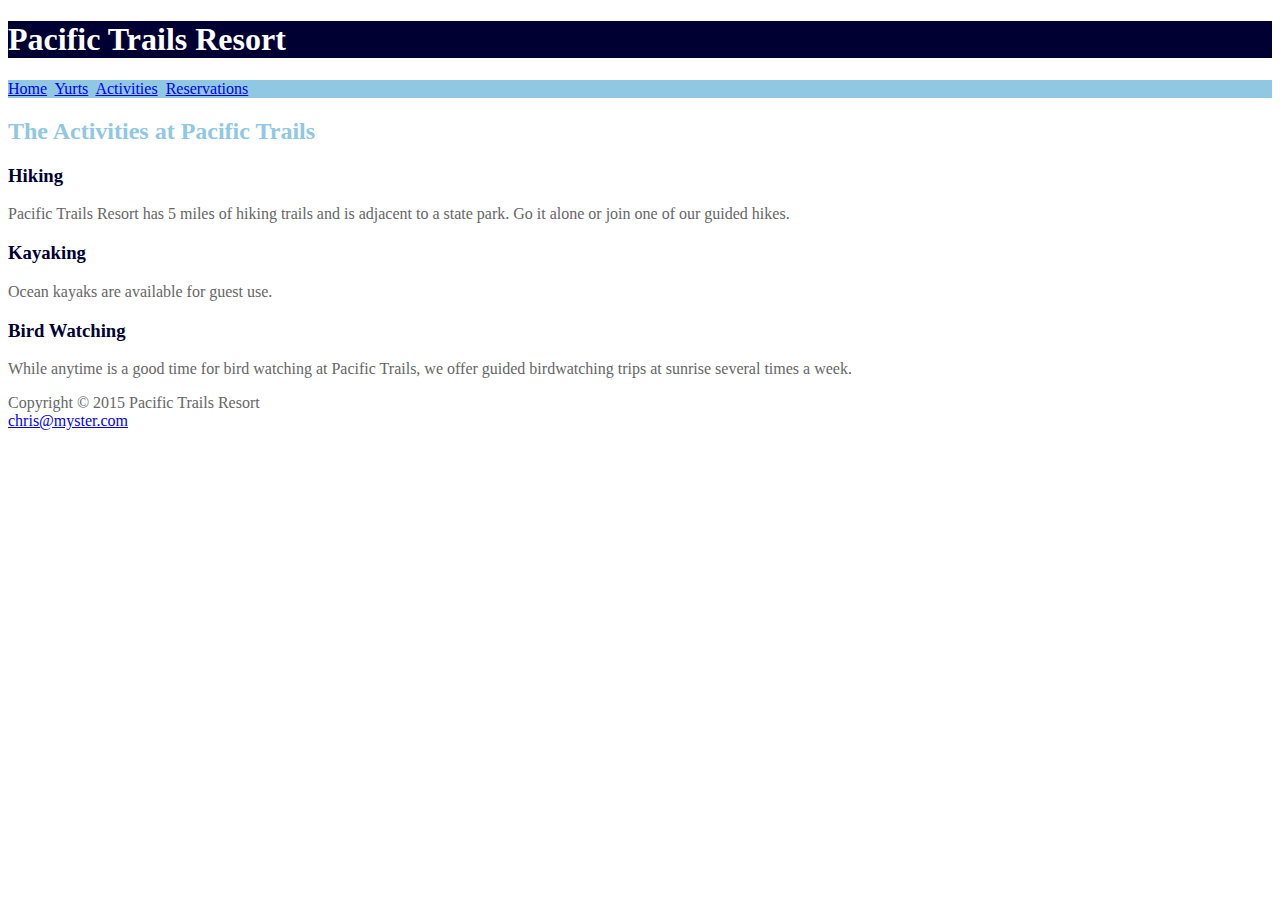
==== activities.html @ 2e8c3111 "par 1" ====
<!DOCTYPE HTML>
<html lang="en">
<head>
<title>Activities</title>
<meta charset="utf-8">
<link rel="stylesheet" href="pacific.css">
</head>
<body>
<header><h1>Pacific Trails Resort</h1></header>
<nav> 
    <a href="index.html">Home</a>&nbsp;
    <a href="yurts.html">Yurts</a>&nbsp;
    <a href="activities.html">Activities</a>&nbsp;
    <a href="reservations.html">Reservations</a>
</nav>
<main>
<h2>The Activities at Pacific Trails</h2>
<h3>Hiking</h3>
    <p>Pacific Trails Resort has 5 miles of hiking trails and is adjacent to a state park. Go it alone or join one of our guided hikes.</p>
<h3>Kayaking</h3>
    <p>Ocean kayaks are available for guest use.</p>
<h3>Bird Watching</h3>
    <p>While anytime is a good time for bird watching at Pacific Trails, we offer guided birdwatching trips
at sunrise several times a week.</p>
</main> 
<footer>
    Copyright &copy; 2015 Pacific Trails Resort<br>
    <a href= "mailto:chris@myster.com">chris@myster.com</a>
</footer>
</body>
</html>
---- pacific.css ----
body { color: #666666 }
header { color: #FFFFFF; background-color: #000033; }
nav { background-color: #90C7E3; }
h2 { color: #90C7E3; }
h3 { color: #000033; }
.resort {color: #5C7FA3; }
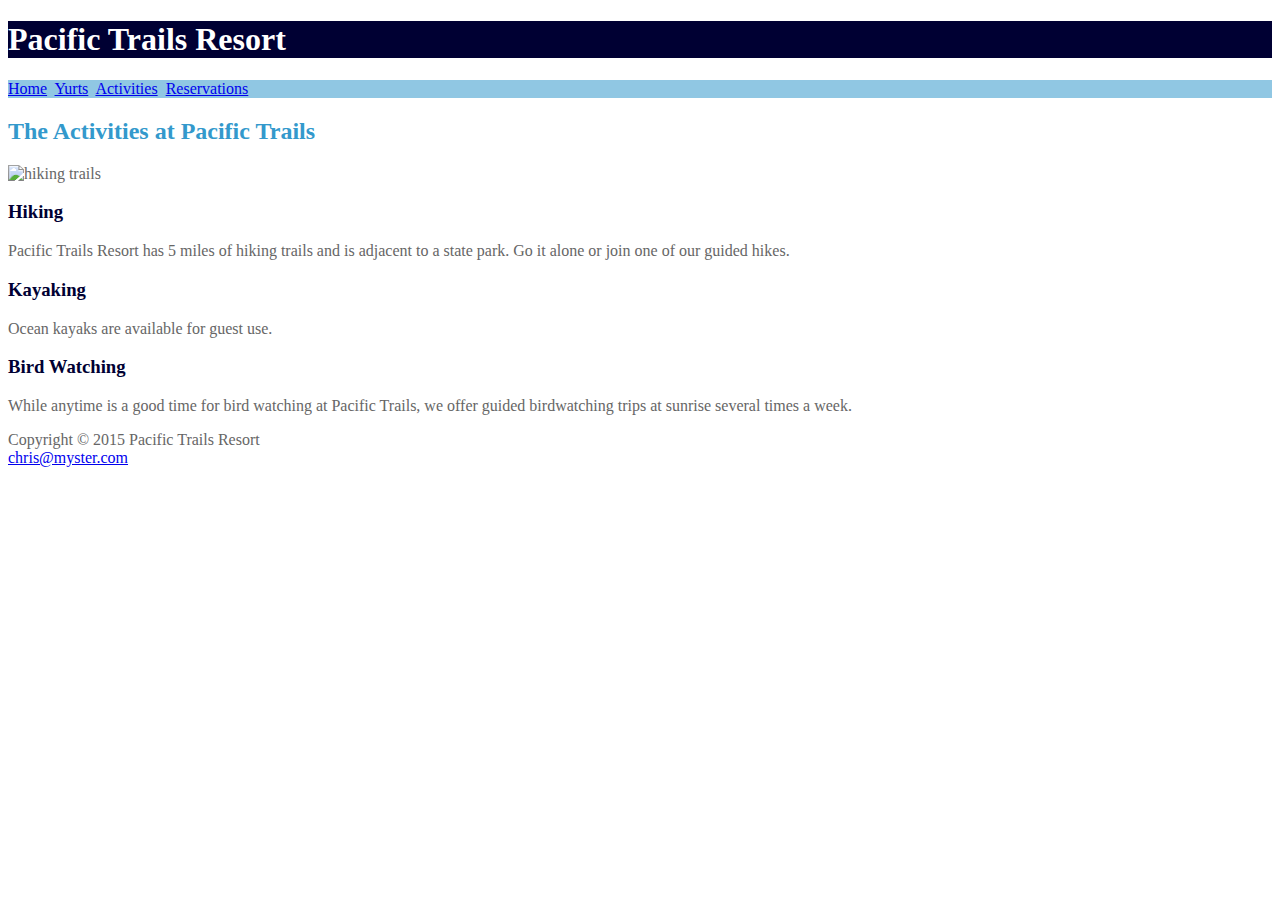
==== commit 01236bc0: "pactrails part2 commit 1" ====
--- a/activities.html
+++ b/activities.html
@@ -1,7 +1,7 @@
 <!DOCTYPE HTML>
 <html lang="en">
 <head>
-<title>Activities</title>
+<title>Pacific Trails Resort</title>
 <meta charset="utf-8">
 <link rel="stylesheet" href="pacific.css">
 </head>
@@ -15,6 +15,7 @@
 </nav>
 <main>
 <h2>The Activities at Pacific Trails</h2>
+    <img src="images/trail.jpg" height="320" width="250" alt="hiking trails">
 <h3>Hiking</h3>
     <p>Pacific Trails Resort has 5 miles of hiking trails and is adjacent to a state park. Go it alone or join one of our guided hikes.</p>
 <h3>Kayaking</h3>
--- a/pacific.css
+++ b/pacific.css
@@ -1,6 +1,10 @@
 body { color: #666666 }
-header { color: #FFFFFF; background-color: #000033; }
+header { color: #FFFFFF; background-color: #000033; 
+    background-image: url(images/sunset.jpg); 
+    background-position: right; 
+    background-repeat: no-repeat; }
 nav { background-color: #90C7E3; }
-h2 { color: #90C7E3; }
+h2 { color: #3399CC; }
 h3 { color: #000033; }
+main ul { list-style-image: url(images/marker.gif); }
 .resort {color: #5C7FA3; }
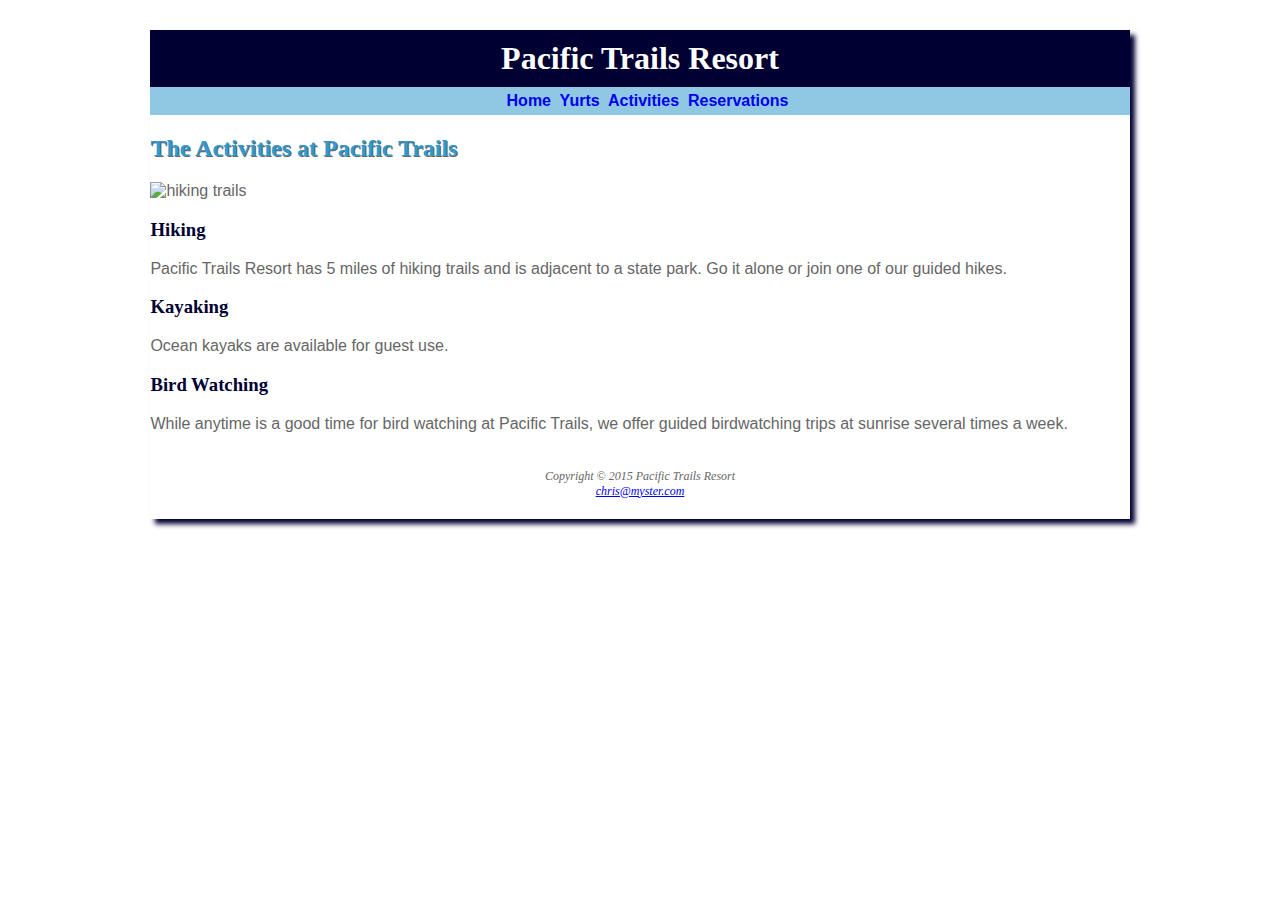
==== commit 2c57cf0e: "pactrails pt2 CWMyster" ====
--- a/activities.html
+++ b/activities.html
@@ -6,6 +6,7 @@
 <link rel="stylesheet" href="pacific.css">
 </head>
 <body>
+<div id="wrapper">
 <header><h1>Pacific Trails Resort</h1></header>
 <nav> 
     <a href="index.html">Home</a>&nbsp;
@@ -28,5 +29,6 @@
     Copyright &copy; 2015 Pacific Trails Resort<br>
     <a href= "mailto:chris@myster.com">chris@myster.com</a>
 </footer>
+</div>
 </body>
 </html>--- a/pacific.css
+++ b/pacific.css
@@ -1,10 +1,66 @@
-body { color: #666666 }
-header { color: #FFFFFF; background-color: #000033; 
+body { 
+    color: #666666; 
+    font-family: Arial,"Helvetica Neue",Helvetica,sans-serif; 
+    background-image: url(images/ptrbackground.jpg); 
+    padding-top: 1px; 
+    padding-bottom: 20px; 
+    padding-left: 20px; 
+    padding-right: 20px; 
+}
+header { 
+    color: #FFFFFF; background-color: #000033; 
     background-image: url(images/sunset.jpg); 
     background-position: right; 
-    background-repeat: no-repeat; }
-nav { background-color: #90C7E3; }
-h2 { color: #3399CC; }
-h3 { color: #000033; }
-main ul { list-style-image: url(images/marker.gif); }
-.resort {color: #5C7FA3; }
+    background-repeat: no-repeat; 
+    text-align: center
+}
+nav { 
+    background-color: #90C7E3; 
+    font-weight: bold; 
+    text-align: center; 
+    padding-top: 5px; 
+    padding-bottom: 5px; 
+    padding-left: 20px; 
+    padding-right: 5px; 
+}
+nav a { 
+    text-decoration: none; 
+}
+h1 { 
+    font-family: Georgia,Times,"Times New Roman",serif; 
+    margin-bottom: 0; 
+    padding: 10px 
+}
+h2 { 
+    color: #3399CC; 
+    font-family: Georgia,Times,"Times New Roman",serif; 
+    text-shadow: 1px 1px #666666; 
+}
+h3 { 
+    color: #000033; 
+    font-family: Georgia,Times,"Times New Roman",serif; 
+}
+main ul { 
+    list-style-image: url(images/marker.gif); 
+}
+#contact { 
+    font-size: 80% 
+}
+#wrapper {
+    background-color: #ffffff; 
+    width: 80%; 
+    min-width: 960px; 
+    margin: auto; 
+    box-shadow: 5px 5px 5px #000033 
+}
+footer { 
+    font-family: Georgia,Times,"Times New Roman",serif; 
+    font-style: italic; 
+    font-size: 75%; 
+    text-align: center; 
+    padding: 20px 
+}
+.resort { 
+    color: #5C7FA3; 
+    font-weight: bold 
+}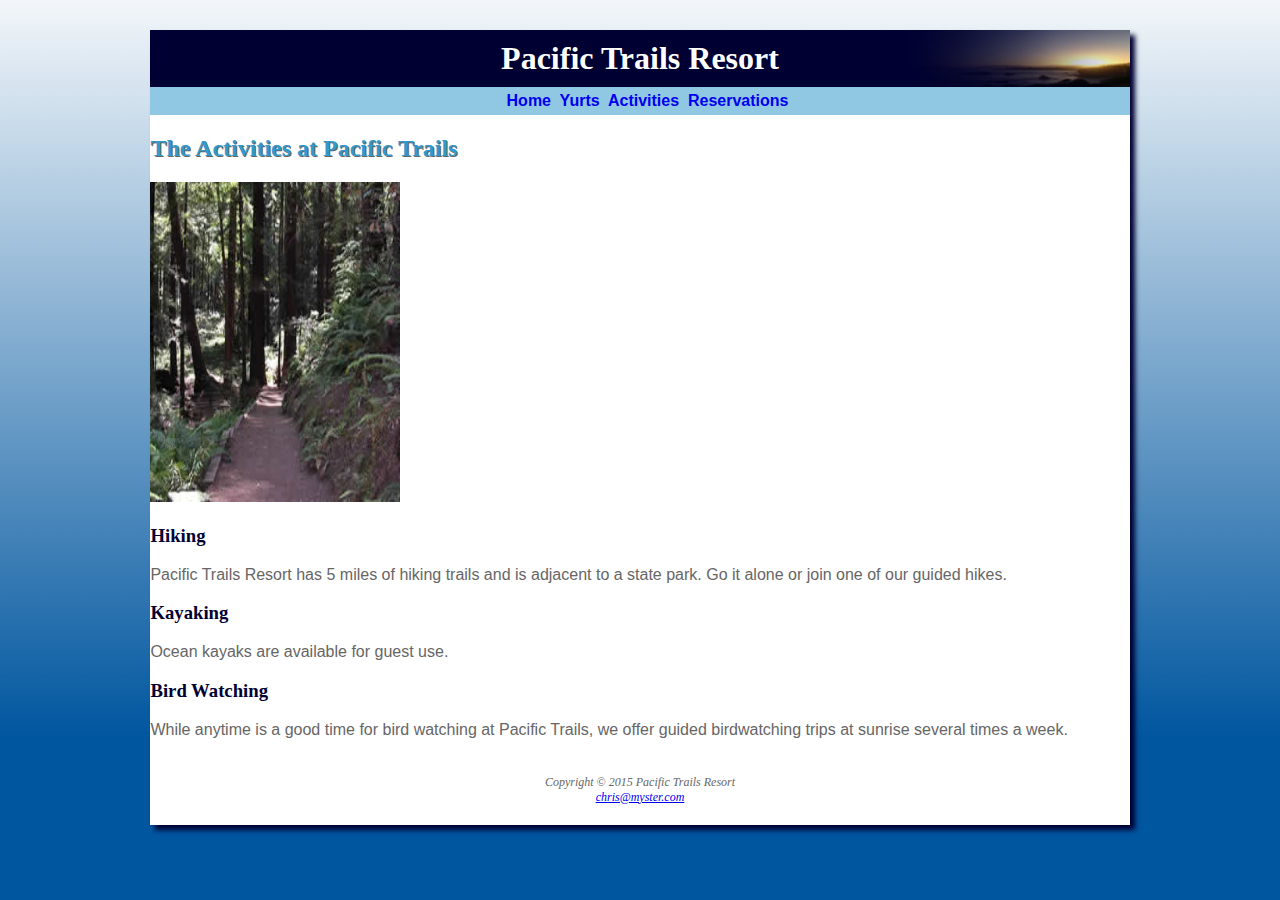
==== commit 7034c69d: "pactrails_V2.02" ====
--- a/activities.html
+++ b/activities.html
@@ -1,7 +1,7 @@
 <!DOCTYPE HTML>
 <html lang="en">
 <head>
-<title>Pacific Trails Resort</title>
+<title>Pacific Trails :: Activities</title>
 <meta charset="utf-8">
 <link rel="stylesheet" href="pacific.css">
 </head>
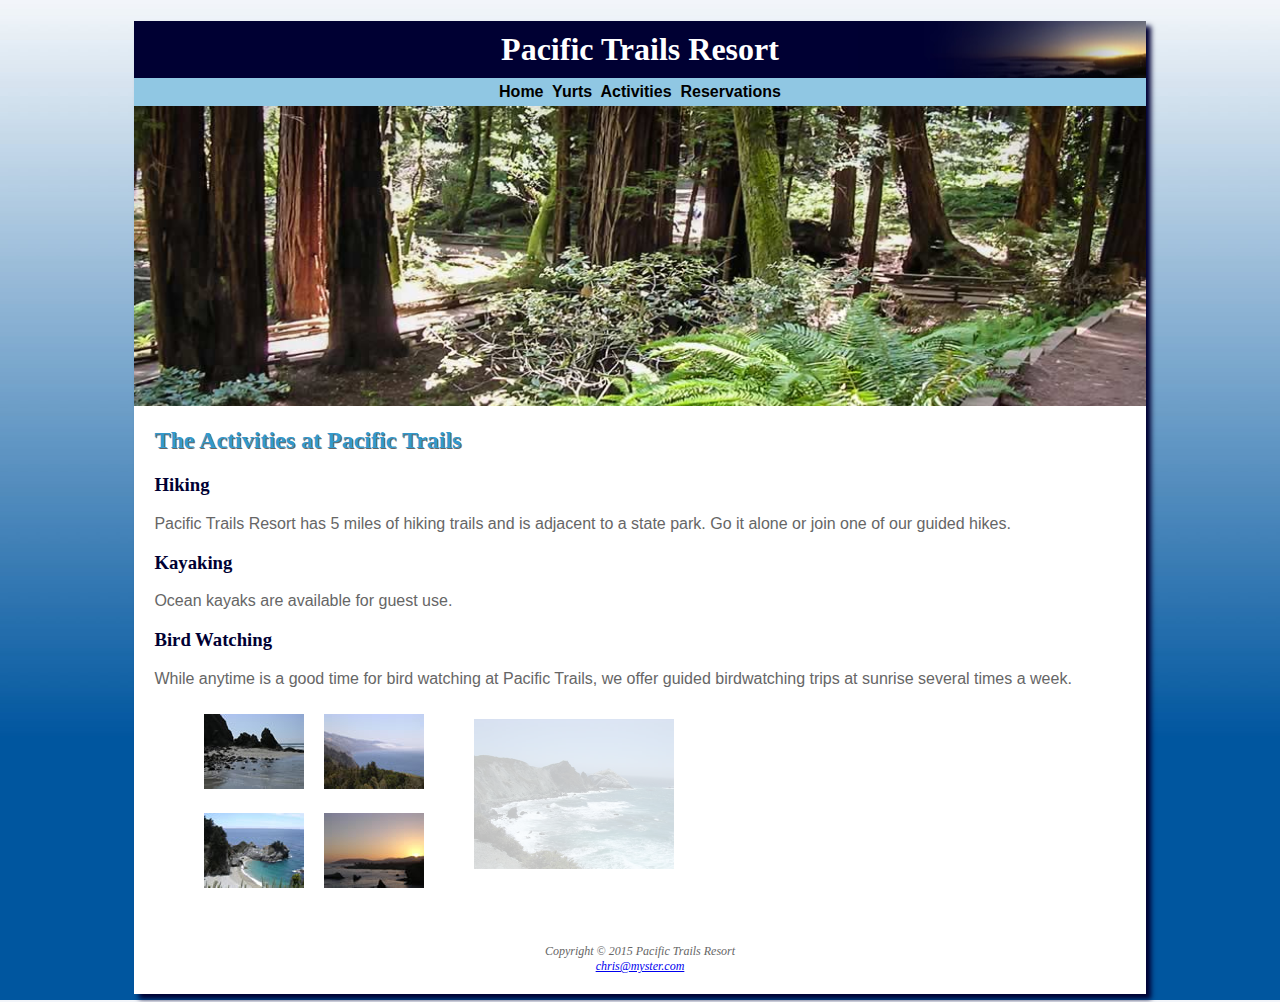
==== commit df130027: "ptcasestudy3.01" ====
--- a/activities.html
+++ b/activities.html
@@ -1,9 +1,14 @@
 <!DOCTYPE HTML>
 <html lang="en">
 <head>
+<!-- Add to the head section -->
+<!--[if lt IE 9]>
+<script src="http://html5shim.googlecode.com/svn/trunk/html5.js"> </script>
+<![endif]-->
 <title>Pacific Trails :: Activities</title>
 <meta charset="utf-8">
 <link rel="stylesheet" href="pacific.css">
+
 </head>
 <body>
 <div id="wrapper">
@@ -14,21 +19,45 @@
     <a href="activities.html">Activities</a>&nbsp;
     <a href="reservations.html">Reservations</a>
 </nav>
+<div id="trailhero"></div>
 <main>
 <h2>The Activities at Pacific Trails</h2>
-    <img src="images/trail.jpg" height="320" width="250" alt="hiking trails">
-<h3>Hiking</h3>
+    <h3>Hiking</h3>
     <p>Pacific Trails Resort has 5 miles of hiking trails and is adjacent to a state park. Go it alone or join one of our guided hikes.</p>
 <h3>Kayaking</h3>
     <p>Ocean kayaks are available for guest use.</p>
 <h3>Bird Watching</h3>
     <p>While anytime is a good time for bird watching at Pacific Trails, we offer guided birdwatching trips
 at sunrise several times a week.</p>
+<div id="gallery"> 
+    <img src="images/photo5.jpg" width="200" height="150" id="placeholder" alt="placeholder">
+    <ul>
+  <li><a href="images/photo2.jpg"><img src="images/photo2thumb.jpg" 
+       width="100" height="75" alt="Rocky Coastline">
+       <span><img src="images/photo2.jpg" width="250" height="150"
+        alt="Rocky Coastline"><br>Rocky Coastline</span></a>
+  </li>
+   <li><a href="images/photo3.jpg"><img src="images/photo3thumb.jpg" 
+       width="100" height="75" alt="Coastal Mountains">
+       <span><img src="images/photo3.jpg" width="250" height="150"
+        alt="Coastal Mountains"><br>Coastal Mountains</span></a>
+  </li>
+   <li><a href="images/photo4.jpg"><img src="images/photo4thumb.jpg" 
+       width="100" height="75" alt="Turquoise Waters">
+       <span><img src="images/photo4.jpg" width="250" height="150"
+        alt="Turquoise Waters"><br>Turquoise Waters</span></a>
+  </li>
+   <li><a href="images/photo6.jpg"><img src="images/photo6thumb.jpg" 
+       width="100" height="75" alt="Sunset on the Coast">
+       <span><img src="images/photo6.jpg" width="250" height="150"
+        alt="Sunset on the Coast"><br>Sunset on the Coast</span></a>
+  </li>
+        </ul>
+    </div>
 </main> 
 <footer>
     Copyright &copy; 2015 Pacific Trails Resort<br>
     <a href= "mailto:chris@myster.com">chris@myster.com</a>
 </footer>
-</div>
 </body>
 </html>--- a/pacific.css
+++ b/pacific.css
@@ -1,14 +1,22 @@
+header, main, nav, footer, figure, figcaption, aside, section, article {
+  display: block;
+}
 body { 
     color: #666666; 
     font-family: Arial,"Helvetica Neue",Helvetica,sans-serif; 
     background-image: url(images/ptrbackground.jpg); 
-    padding-top: 1px; 
+}
+main { padding-top: 1px; 
+    padding-right: 20px; 
     padding-bottom: 20px; 
-    padding-left: 20px; 
-    padding-right: 20px; 
+    padding-left: 20px;
+}
+main ul { 
+    list-style-image: url(images/marker.gif); 
 }
 header { 
-    color: #FFFFFF; background-color: #000033; 
+    color: #FFFFFF; 
+    background-color: #000033; 
     background-image: url(images/sunset.jpg); 
     background-position: right; 
     background-repeat: no-repeat; 
@@ -19,13 +27,17 @@
     font-weight: bold; 
     text-align: center; 
     padding-top: 5px; 
+    padding-right: 20px; 
     padding-bottom: 5px; 
     padding-left: 20px; 
-    padding-right: 5px; 
 }
+nav a:link { color: #000000; }
+nav a:visited { color: #000033; }
+nav a:hover { color: #ffffff; }
+
 nav a { 
     text-decoration: none; 
-}
+   }
 h1 { 
     font-family: Georgia,Times,"Times New Roman",serif; 
     margin-bottom: 0; 
@@ -40,9 +52,6 @@
     color: #000033; 
     font-family: Georgia,Times,"Times New Roman",serif; 
 }
-main ul { 
-    list-style-image: url(images/marker.gif); 
-}
 #contact { 
     font-size: 80% 
 }
@@ -53,14 +62,71 @@
     margin: auto; 
     box-shadow: 5px 5px 5px #000033 
 }
+.resort { 
+    color: #5C7FA3; 
+    font-weight: bold; 
+}
+#homehero { 
+    background-image: url("images/coasthero.jpg"); 
+    height: 300px; 
+    background-repeat: no-repeat;
+    background-size: cover;
+}
+#trailhero { 
+    background-image: url("images/trailhero.jpg"); 
+    height: 300px; 
+    background-repeat: no-repeat;
+    background-size: cover; 
+}
+#yurthero { 
+    background-image: url("images/yurthero.jpg"); 
+    height: 300px; 
+    background-repeat: no-repeat;
+    background-size: cover; 
+}
+#gallery { 
+    position: relative;
+    height: 200px;
+}
+#gallery img { 
+    float: none;
+    padding: 0px;
+}
+#gallery ul { 
+    list-style-type: none; 
+    width: 250px; 
+}
+#gallery li { 
+    display: inline; 
+    float: left; 
+    padding: 10px 
+}
+#gallery a { 
+    text-decoration: none; color: #333333; 
+    font-style: italic; 
+}
+#gallery span { 
+    display: none; 
+}
+#gallery a:hover span { 
+    display: block; 
+    position: absolute; top: 15px; left: 320px; 
+    text-align: center; 
+}
+#placeholder {
+    position: absolute;
+    top: 15px;
+    left: 320px;
+    opacity: .25;
+}
 footer { 
     font-family: Georgia,Times,"Times New Roman",serif; 
     font-style: italic; 
     font-size: 75%; 
     text-align: center; 
-    padding: 20px 
+    padding: 20px;
+    float: none;
 }
-.resort { 
-    color: #5C7FA3; 
-    font-weight: bold 
-}+
+    
+
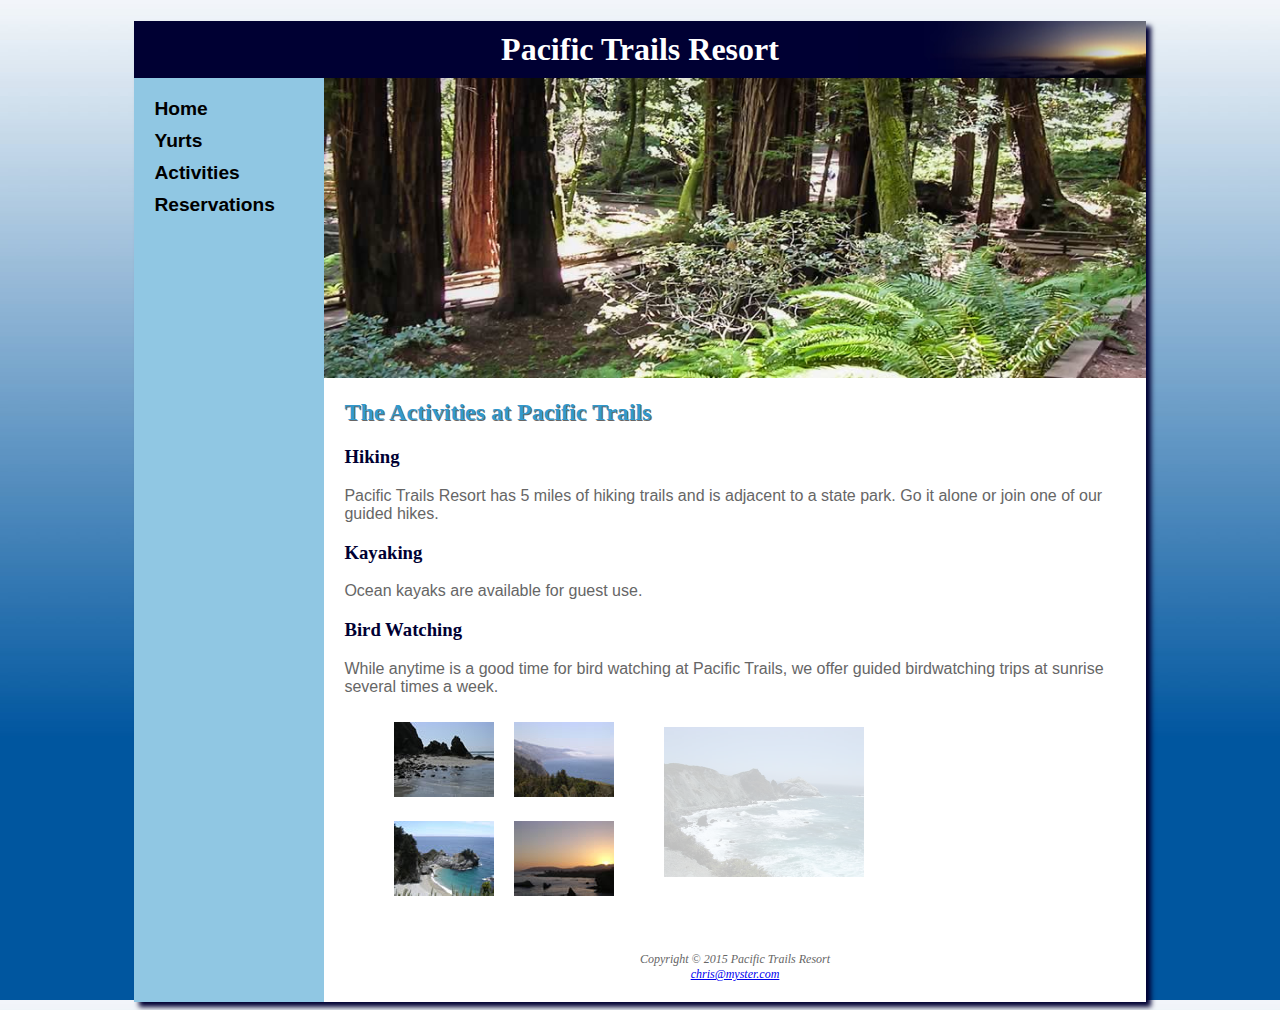
==== commit ae5decb9: "ptcasestudy3.02" ====
--- a/activities.html
+++ b/activities.html
@@ -11,13 +11,15 @@
 
 </head>
 <body>
-<div id="wrapper">
+    <div id="wrapper">
 <header><h1>Pacific Trails Resort</h1></header>
 <nav> 
-    <a href="index.html">Home</a>&nbsp;
-    <a href="yurts.html">Yurts</a>&nbsp;
-    <a href="activities.html">Activities</a>&nbsp;
-    <a href="reservations.html">Reservations</a>
+   <ul>
+        <li><a href="index.html">Home</a></li>
+        <li><a href="yurts.html">Yurts</a></li>
+        <li><a href="activities.html">Activities</a></li>
+        <li><a href="reservations.html">Reservations</a></li>
+    </ul>
 </nav>
 <div id="trailhero"></div>
 <main>
@@ -59,5 +61,6 @@
     Copyright &copy; 2015 Pacific Trails Resort<br>
     <a href= "mailto:chris@myster.com">chris@myster.com</a>
 </footer>
+    </div>
 </body>
 </html>--- a/pacific.css
+++ b/pacific.css
@@ -10,6 +10,8 @@
     padding-right: 20px; 
     padding-bottom: 20px; 
     padding-left: 20px;
+    margin-left: 190px;
+    background-color: #ffffff;
 }
 main ul { 
     list-style-image: url(images/marker.gif); 
@@ -23,13 +25,14 @@
     text-align: center
 }
 nav { 
-    background-color: #90C7E3; 
     font-weight: bold; 
-    text-align: center; 
-    padding-top: 5px; 
-    padding-right: 20px; 
-    padding-bottom: 5px; 
-    padding-left: 20px; 
+    font-size: 1.2em;
+    padding-top: 15px; 
+    padding-right: 15px; 
+    padding-bottom: 15px; 
+    padding-left: 15px;
+    float: left;
+    width: 160px;
 }
 nav a:link { color: #000000; }
 nav a:visited { color: #000033; }
@@ -38,6 +41,13 @@
 nav a { 
     text-decoration: none; 
    }
+nav ul { 
+    list-style-type: none;
+    padding: 0px; margin: 0px;
+}
+nav li { 
+    padding: 5px
+}
 h1 { 
     font-family: Georgia,Times,"Times New Roman",serif; 
     margin-bottom: 0; 
@@ -56,7 +66,7 @@
     font-size: 80% 
 }
 #wrapper {
-    background-color: #ffffff; 
+    background-color: #90C7E3; 
     width: 80%; 
     min-width: 960px; 
     margin: auto; 
@@ -68,21 +78,28 @@
 }
 #homehero { 
     background-image: url("images/coasthero.jpg"); 
-    height: 300px; 
+    height: 300px;
     background-repeat: no-repeat;
     background-size: cover;
+    margin-left: 190px;
 }
 #trailhero { 
     background-image: url("images/trailhero.jpg"); 
     height: 300px; 
     background-repeat: no-repeat;
-    background-size: cover; 
+    background-size: cover;
+    margin-left: 190px;
 }
 #yurthero { 
     background-image: url("images/yurthero.jpg"); 
     height: 300px; 
     background-repeat: no-repeat;
-    background-size: cover; 
+    background-size: cover;
+    margin-left: 190px;
+}
+#placeholder {
+    position: absolute; 
+    top: 15px; left: 320px; opacity: .25;
 }
 #gallery { 
     position: relative;
@@ -113,12 +130,6 @@
     position: absolute; top: 15px; left: 320px; 
     text-align: center; 
 }
-#placeholder {
-    position: absolute;
-    top: 15px;
-    left: 320px;
-    opacity: .25;
-}
 footer { 
     font-family: Georgia,Times,"Times New Roman",serif; 
     font-style: italic; 
@@ -126,6 +137,8 @@
     text-align: center; 
     padding: 20px;
     float: none;
+    margin-left: 190px;
+    background-color: #ffffff;
 }
 
     
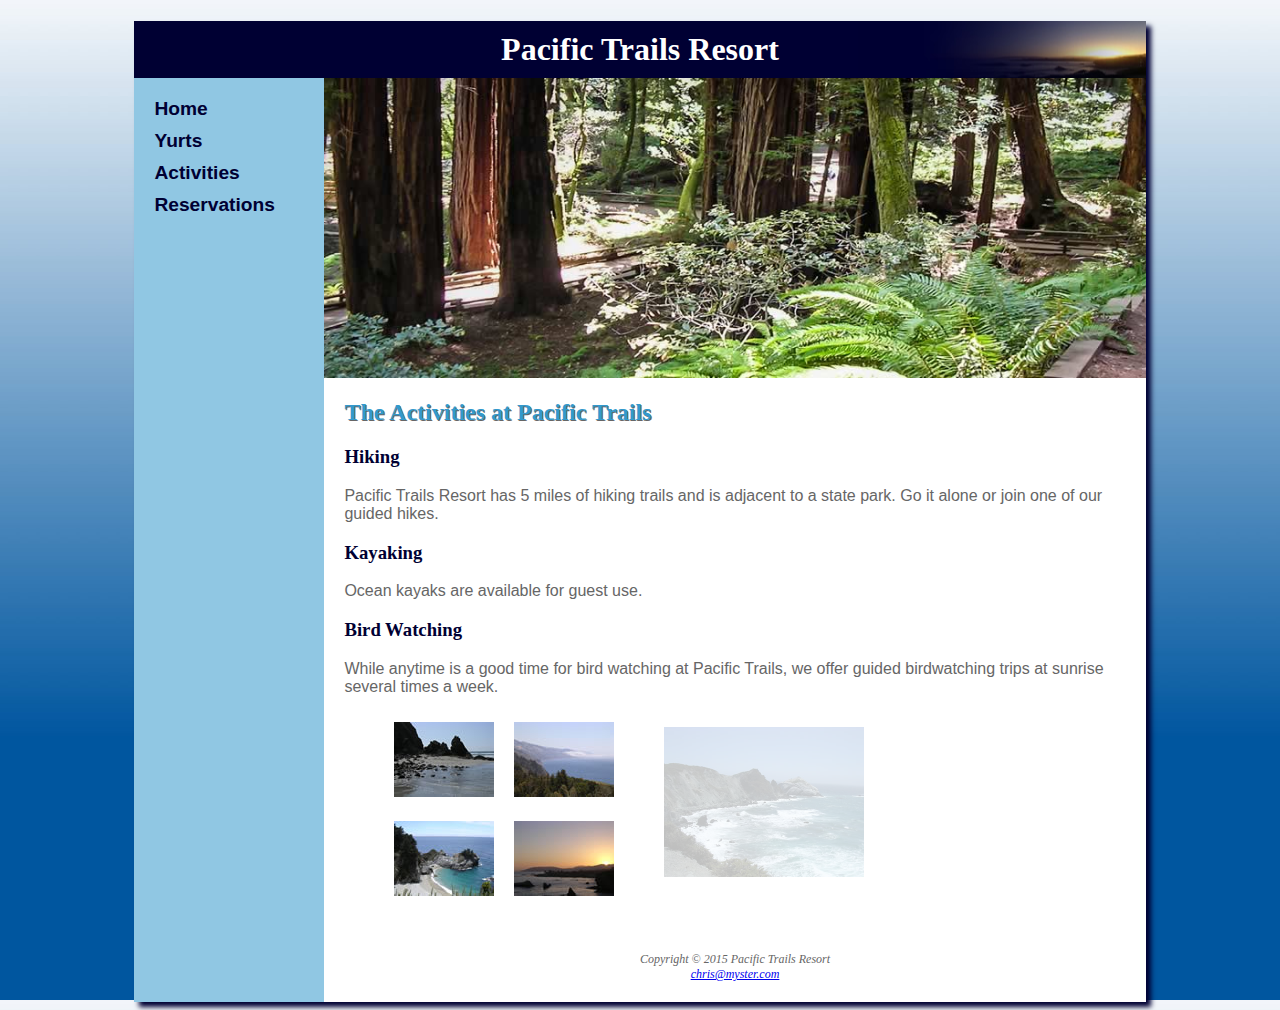
==== commit c0a69529: "pt3.14" ====
--- a/activities.html
+++ b/activities.html
@@ -24,6 +24,7 @@
 <div id="trailhero"></div>
 <main>
 <h2>The Activities at Pacific Trails</h2>
+    <span class="mobile"><img src="images/trail.jpg" alt="A Pacific trail"></span>
     <h3>Hiking</h3>
     <p>Pacific Trails Resort has 5 miles of hiking trails and is adjacent to a state park. Go it alone or join one of our guided hikes.</p>
 <h3>Kayaking</h3>
--- a/pacific.css
+++ b/pacific.css
@@ -3,10 +3,11 @@
 }
 body { 
     color: #666666; 
-    font-family: Arial,"Helvetica Neue",Helvetica,sans-serif; 
+    font-family: Arial,"Helvetica Neue",Helvetica,"sans-serif"; 
     background-image: url(images/ptrbackground.jpg); 
 }
-main { padding-top: 1px; 
+main { 
+    padding-top: 1px; 
     padding-right: 20px; 
     padding-bottom: 20px; 
     padding-left: 20px;
@@ -34,20 +35,20 @@
     float: left;
     width: 160px;
 }
-nav a:link { color: #000000; }
-nav a:visited { color: #000033; }
+nav a:link { color: #000033; }
+nav a:visited { color: #344873; }
 nav a:hover { color: #ffffff; }
 
 nav a { 
-    text-decoration: none; 
+    text-decoration: none;
    }
 nav ul { 
     list-style-type: none;
     padding: 0px; margin: 0px;
 }
 nav li { 
-    padding: 5px
-}
+    padding: 5px;
+    }
 h1 { 
     font-family: Georgia,Times,"Times New Roman",serif; 
     margin-bottom: 0; 
@@ -69,7 +70,8 @@
     background-color: #90C7E3; 
     width: 80%; 
     min-width: 960px; 
-    margin: auto; 
+    margin-left: auto; 
+    margin-right: auto;
     box-shadow: 5px 5px 5px #000033 
 }
 .resort { 
@@ -140,6 +142,76 @@
     margin-left: 190px;
     background-color: #ffffff;
 }
+.mobile { 
+    display: none; 
+    background-image: none; 
+    height: 0px 
+}
+@media only screen and (max-width: 768px) {
+nav { 
+    float: none;
+    width: auto;
+    padding: .5em;
+    text-align: center;
+}
+body { 
+    margin: 0px;
+    background-image: none; 
+    background-color: #ffffff;
+}
+    #wrapper { 
+    min-width: 0px;
+    width: auto; 
+    box-shadow: none;
+}
+    nav li { 
+    display: inline;
+    padding-top: 0em; 
+    padding-right: .75em; 
+    padding-bottom: 0em; 
+    padding-left: .75em; 
+}
+main { 
+    margin-left: 0px } 
+#homehero { 
+    margin-left: 0px }    
+#trailhero { 
+    margin-left: 0px }
+#yurthero { 
+    margin-left: 0px }
+footer { 
+    margin-left: 0px }
+}
+@media only screen and (max-width: 550px) {
+    #gallery { display: none }
+}
+@media only screen and (max-width: 480px) {
+#trailhero { background-image: none; 
+     height: 0px }
+#yurthero { background-image: none; 
+    height: 0px }
+nav { padding: 0px;
+    font-size: 1em; }
+nav li { 
+    display: block;
+    width: 100%; 
+    margin: 0px;
+    padding: 0.3em;
+    border-bottom: 2px; border-bottom-color: #330000; }
+nav a { display: block; }
+main { 
+    padding-top: .1em; 
+    padding-right: 1em; 
+    padding-bottom: 0.1em; 
+    padding-left: 1em; 
+    font-size: 90%; }
+#homehero { 
+    background-image: none; 
+    height: 0px }
+h1 { font-size: 1.5em }
+.desktop { display: none; }
+.mobile { display: inline; 
+    float: none; }
+}
 
-    
 
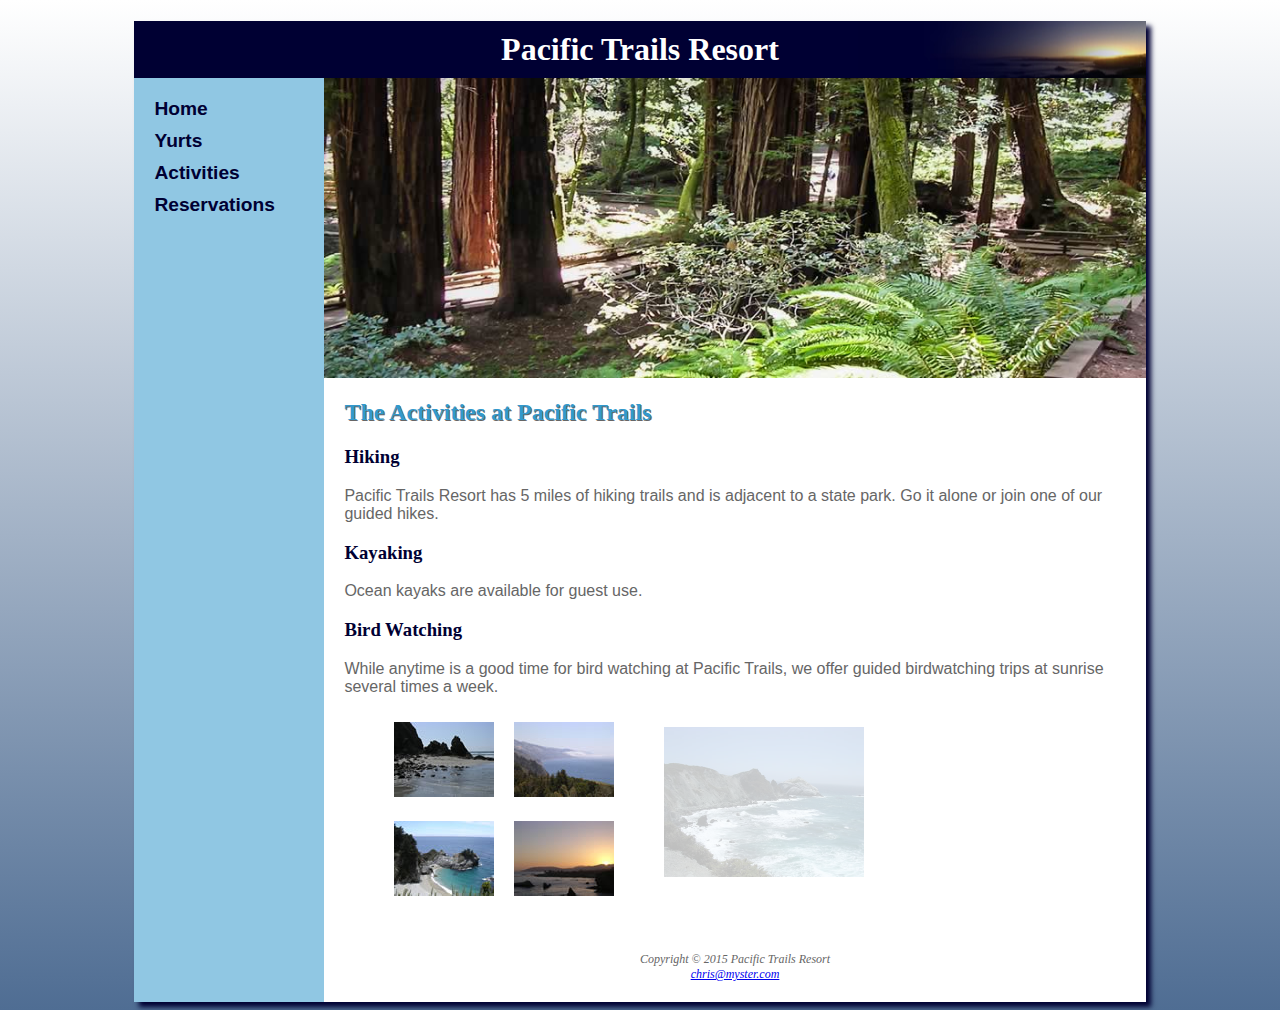
==== commit 39a1f31f: "pctrailsV4.01" ====
--- a/activities.html
+++ b/activities.html
@@ -6,6 +6,7 @@
 <script src="http://html5shim.googlecode.com/svn/trunk/html5.js"> </script>
 <![endif]-->
 <title>Pacific Trails :: Activities</title>
+<meta name="description" content="guided hikes, expert Yoga, kayaking and birdwatching are all found at Pcific Trails Resort.">
 <meta charset="utf-8">
 <link rel="stylesheet" href="pacific.css">
 
--- a/pacific.css
+++ b/pacific.css
@@ -4,7 +4,7 @@
 body { 
     color: #666666; 
     font-family: Arial,"Helvetica Neue",Helvetica,"sans-serif"; 
-    background-image: url(images/ptrbackground.jpg); 
+    background-image: linear-gradient(to bottom, #ffffff, #4f6d93 )
 }
 main { 
     padding-top: 1px; 
@@ -41,6 +41,7 @@
 
 nav a { 
     text-decoration: none;
+    transition-duration: .5s; 
    }
 nav ul { 
     list-style-type: none;
@@ -74,6 +75,15 @@
     margin-right: auto;
     box-shadow: 5px 5px 5px #000033 
 }
+table { border: 1px solid #3399cc; width: 80%; border-spacing: 0; }
+td { padding: 5px; border: 1px solid #3399cc; text-align: center; }
+th { border: 1px solid #3399cc; }
+
+.align-left { text-align: left }
+.zebra { background-color: #f5fafc }
+label { float: left ; display: block; text-align: right; width: 120px; padding-right: 10px }
+input { display: block; margin-bottom: 20px; }
+video { float: right; padding-left: 40px }
 .resort { 
     color: #5C7FA3; 
     font-weight: bold; 
@@ -159,18 +169,22 @@
     background-image: none; 
     background-color: #ffffff;
 }
-    #wrapper { 
+#wrapper { 
     min-width: 0px;
     width: auto; 
     box-shadow: none;
 }
-    nav li { 
+h1 { margin-top: 0 
+}
+nav li { 
     display: inline;
     padding-top: 0em; 
     padding-right: .75em; 
     padding-bottom: 0em; 
     padding-left: .75em; 
 }
+video { float: none;
+    padding: 0 }
 main { 
     margin-left: 0px } 
 #homehero { 
@@ -184,6 +198,7 @@
 }
 @media only screen and (max-width: 550px) {
     #gallery { display: none }
+    
 }
 @media only screen and (max-width: 480px) {
 #trailhero { background-image: none; 
@@ -197,7 +212,7 @@
     width: 100%; 
     margin: 0px;
     padding: 0.3em;
-    border-bottom: 2px; border-bottom-color: #330000; }
+    border-bottom: 2px; border-bottom-style: solid; border-bottom-color: #330000 }
 nav a { display: block; }
 main { 
     padding-top: .1em; 
@@ -208,10 +223,14 @@
 #homehero { 
     background-image: none; 
     height: 0px }
+label { clear: both; text-align: center }
+textarea { max-width: 480px }
 h1 { font-size: 1.5em }
 .desktop { display: none; }
 .mobile { display: inline; 
     float: none; }
-}
-
-
+video { display: none }
+    
+}
+
+
